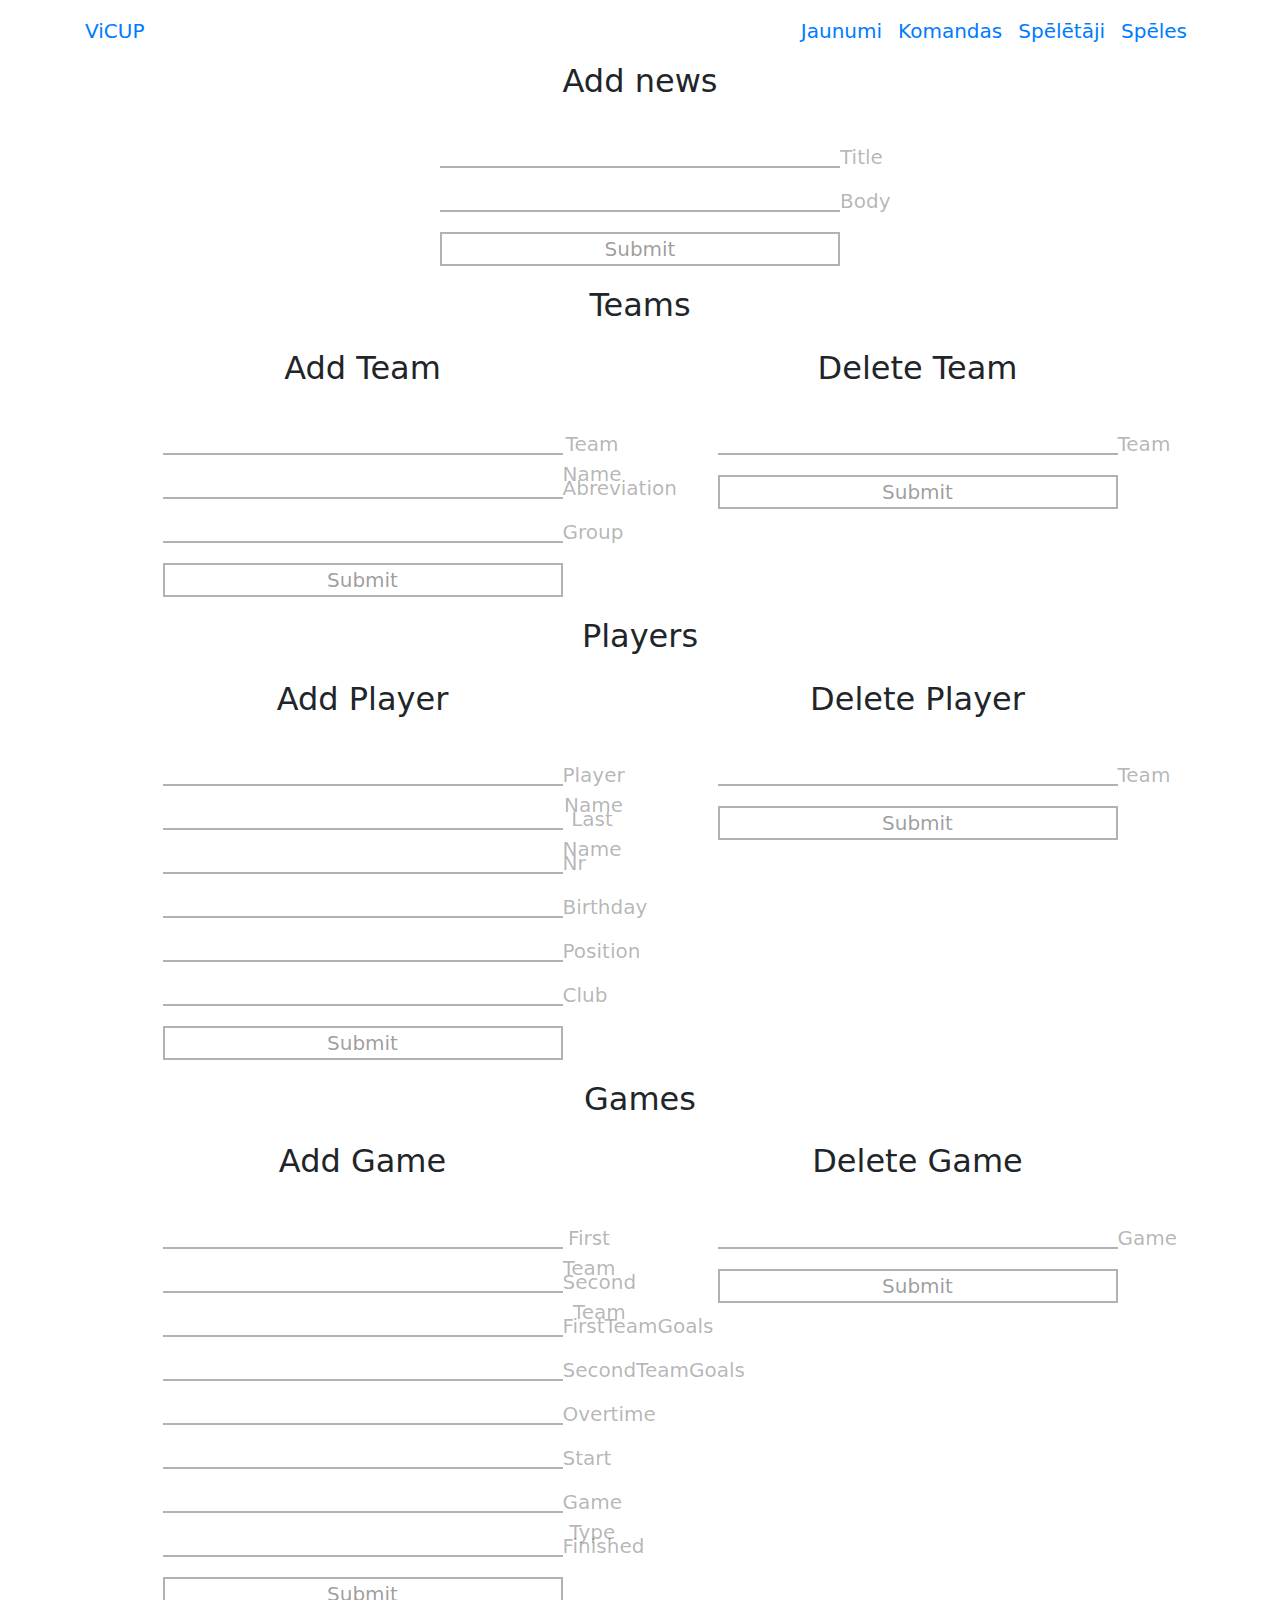
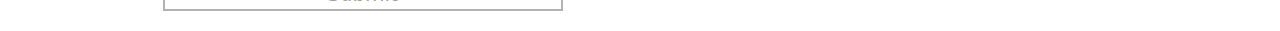
==== TRNApp/admin-form.html @ 3af5eed2 "Update" ====
﻿<!DOCTYPE html>
<html lang="en">
<head>
    <meta charset="UTF-8" />
    <meta name="viewport" content="width=device-width, initial-scale=1.0" />
    <meta http-equiv="X-UA-Compatible" content="ie=edge" />
    <title>Admin</title>
    <link rel="stylesheet" href="Assets/fontawesome-5.5/css/all.min.css" />
    <link rel="stylesheet" href="Assets/css/bootstrap.min.css" />
    <link rel="stylesheet" href="Assets/css/admin-style.css" />

</head>
<body>

    <nav class="navbar navbar-expand-md tm-navbar" id="tmNav">
        <div class="container">
            <div class="tm-next">
                <a href="#hero" class="navbar-brand">ViCUP</a>
            </div>

            <div class="collapse navbar-collapse" id="navbarSupportedContent">
                <ul class="navbar-nav ml-auto">
                    <li class="nav-item">
                        <a class="nav-link tm-nav-link" href="#add-news">Jaunumi</a>
                    </li>
                    <li class="nav-item">
                        <a class="nav-link tm-nav-link" href="#add-team">Komandas</a>
                    </li>
                    <li class="nav-item">
                        <a class="nav-link tm-nav-link" href="#add-player">Spēlētāji</a>
                    </li>
                    <li class="nav-item">
                        <a class="nav-link tm-nav-link" href="#add-game">Spēles</a>
                    </li>
                </ul>
            </div>

        </div>
    </nav>

    <!-- News -->
    <section id="add-news" class="tm-section-pad-top tm-section-pad-bot">
        <div class="container">
            <div class="row">
                <div class="text-center col-12">
                    <h2 class="tm-text-primary tm-section-title mb-4">Add news</h2>

                    <form action="#" autocomplete="off">
                        <fieldset>
                            <input id="add-news-title" type="text" name="add-news-title" required>
                            <label for="add-news-title">Title</label>
                            <div class="after"></div>
                        </fieldset>
                        <fieldset>
                            <input id="add-news-text" type="text" name="add-news-text" required>
                            <label for="add-news-text">Body</label>
                            <div class="after"></div>
                        </fieldset>
                        <fieldset>
                            <button id="SubmitNews">Submit</button>
                        </fieldset>
                    </form>

                </div>
            </div>
        </div>
    </section>

    <!-- Team -->
    <section id="add-team" class="tm-section-pad-top tm-section-pad-bot">
        <div class="container">
            <div class="row">
                <div class="text-center col-12">
                    <h2 class="tm-text-primary tm-section-title mb-4">Teams</h2>

                    <div class="container">
                        <div class="row">
                            <div class="col">
                                <h2 class="tm-text-primary tm-section-title mb-4">Add Team</h2>

                                <form action="#" autocomplete="off">
                                    <fieldset>
                                        <input id="add-team-name" type="text" name="add-team-name" required>
                                        <label for="add-team-name">Team Name</label>
                                        <div class="after"></div>
                                    </fieldset>
                                    <fieldset>
                                        <input id="add-team-abr" type="text" name="add-team-abr" required>
                                        <label for="add-team-abr">Abreviation</label>
                                        <div class="after"></div>
                                    </fieldset>
                                    <fieldset>
                                        <input id="add-team-group" type="text" name="add-team-group" required>
                                        <label for="add-team-group">Group</label>
                                        <div class="after"></div>
                                    </fieldset>
                                    <fieldset>
                                        <button id="SubmitTeam">Submit</button>
                                    </fieldset>
                                </form>

                            </div>
                            <div class="col">
                                <h2 class="tm-text-primary tm-section-title mb-4">Delete Team</h2>

                                <form action="#" autocomplete="off">
                                    <fieldset>
                                        <input id="delete-team" type="text" name="delete-team" required>
                                        <label for="delete-team">Team</label>
                                        <div class="after"></div>
                                    </fieldset>
                                    <fieldset>
                                        <button id="DeleteTeam">Submit</button>
                                    </fieldset>
                                </form>

                            </div>
                        </div>
                    </div>

                </div>
            </div>
        </div>
    </section>

    <!-- Player -->
    <section id="add-player" class="tm-section-pad-top tm-section-pad-bot">
        <div class="container">
            <div class="row">
                <div class="text-center col-12">
                    <h2 class="tm-text-primary tm-section-title mb-4">Players</h2>


                    <div class="container">
                        <div class="row">
                            <div class="col">
                                <h2 class="tm-text-primary tm-section-title mb-4">Add Player</h2>

                                <form action="#" autocomplete="off">
                                    <fieldset>
                                        <input id="add-player-name" type="text" name="add-player-name" required>
                                        <label for="add-player-name">Player Name</label>
                                        <div class="after"></div>
                                    </fieldset>
                                    <fieldset>
                                        <input id="add-player-surname" type="text" name="add-player-surname" required>
                                        <label for="add-player-surname">Last Name</label>
                                        <div class="after"></div>
                                    </fieldset>
                                    <fieldset>
                                        <input id="add-player-nr" type="number" name="add-player-nr" required>
                                        <label for="add-player-nr">Nr</label>
                                        <div class="after"></div>
                                    </fieldset>
                                    <fieldset>
                                        <input id="add-player-bd" type="text" name="add-player-bd" required>
                                        <label for="add-player-bd">Birthday</label>
                                        <div class="after"></div>
                                    </fieldset>
                                    <fieldset>
                                        <input id="add-player-pos" type="text" name="add-player-pos" required>
                                        <label for="add-player-pos">Position</label>
                                        <div class="after"></div>
                                    </fieldset>
                                    <fieldset>
                                        <input id="add-player-club" type="number" name="add-player-club" required>
                                        <label for="add-player-pos">Club</label>
                                        <div class="after"></div>
                                    </fieldset>
                                    <fieldset>
                                        <button id="SubmitPlayer">Submit</button>
                                    </fieldset>
                                </form>

                            </div>
                            <div class="col">
                                <h2 class="tm-text-primary tm-section-title mb-4">Delete Player</h2>

                                <form action="#" autocomplete="off">
                                    <fieldset>
                                        <input id="delete-player" type="text" name="delete-player" required>
                                        <label for="delete-player">Team</label>
                                        <div class="after"></div>
                                    </fieldset>
                                    <fieldset>
                                        <button id="DeletePlayer">Submit</button>
                                    </fieldset>
                                </form>

                            </div>
                        </div>
                    </div>

                </div>
            </div>
        </div>
    </section>

    <!-- Game -->
    <section id="add-game" class="tm-section-pad-top tm-section-pad-bot">
        <div class="container">
            <div class="row">
                <div class="text-center col-12">
                    <h2 class="tm-text-primary tm-section-title mb-4">Games</h2>

                    <div class="container">
                        <div class="row">
                            <div class="col">
                                <h2 class="tm-text-primary tm-section-title mb-4">Add Game</h2>

                                <form action="#" autocomplete="off">
                                    <fieldset>
                                        <input id="add-game-id1" type="number" name="add-game-id1" required>
                                        <label for="add-game-id1">First Team</label>
                                        <div class="after"></div>
                                    </fieldset>
                                    <fieldset>
                                        <input id="add-game-id1" type="number" name="add-game-id1" required>
                                        <label for="add-game-id1">Second Team</label>
                                        <div class="after"></div>
                                    </fieldset>
                                    <fieldset>
                                        <input id="add-game-goals1" type="number" name="add-game-goals1" required>
                                        <label for="add-game-goals1">FirstTeamGoals</label>
                                        <div class="after"></div>
                                    </fieldset>
                                    <fieldset>
                                        <input id="add-game-goals2" type="number" name="add-game-goals2" required>
                                        <label for="add-game-goals2">SecondTeamGoals</label>
                                        <div class="after"></div>
                                    </fieldset>
                                    <fieldset>
                                        <input id="add-overtime" type="number" name="add-overtime" required>
                                        <label for="add-overtime">Overtime</label>
                                        <div class="after"></div>
                                    </fieldset>
                                    <fieldset>
                                        <input id="add-starting-time" type="text" name="add-starting-time" required>
                                        <label for="add-starting-time">Start</label>
                                        <div class="after"></div>
                                    </fieldset>
                                    <fieldset>
                                        <input id="add-game-type" type="text" name="add-game-type" required>
                                        <label for="add-game-type">Game Type</label>
                                        <div class="after"></div>
                                    </fieldset>
                                    <fieldset>
                                        <input id="add-finished" type="number" name="add-finished" required>
                                        <label for="add-finished">Finished</label>
                                        <div class="after"></div>
                                    </fieldset>
                                    <fieldset>
                                        <button id="SubmitGame">Submit</button>
                                    </fieldset>
                                </form>

                            </div>
                            <div class="col">
                                <h2 class="tm-text-primary tm-section-title mb-4">Delete Game</h2>

                                <form action="#" autocomplete="off">
                                    <fieldset>
                                        <input id="delete-game" type="text" name="delete-game" required>
                                        <label for="delete-game">Game</label>
                                        <div class="after"></div>
                                    </fieldset>
                                    <fieldset>
                                        <button id="DeleteGame">Submit</button>
                                    </fieldset>
                                </form>

                            </div>
                        </div>
                    </div>

                </div>
            </div>
        </div>
    </section>


    <script src="Assets/js/jquery-1.9.1.min.js"></script>
    <script src="Assets/js/jquery.singlePageNav.min.js"></script>
    <script src="Assets/js/bootstrap.min.js"></script>
    <script src="Assets/js/adminjs.js"></script>

</body>
</html>
---- TRNApp/Assets/css/admin-style.css ----
﻿body {
    font-size: 20px;
    font-family: system-ui, Helvetica, Arial, sans-serif;
    
}

form {
    width: 400px;
    margin: 20px auto;
}

fieldset {
    position: relative;
    border: none;
}

label {
    position: absolute;
    top: 18px;
    color: rgba(0, 0, 0, 0.3);
    transform-origin: left;
    transition: all 0.3s ease;
}

input:focus ~ label {
    color: red;
}

input:focus ~ label,
input:valid ~ label {
    top: 0;
    transform: scale(0.6, 0.6);
}

input {
    font-size: 20px;
    width: 100%;
    border: none;
    margin-top: 10px;
}

    input:focus {
        outline: none;
    }

.after {
    width: 100%;
    height: 2px;
    background: linear-gradient(to right, red 50%, transparent 50%);
    background-color: rgba(0, 0, 0, 0.3);
    background-size: 200% 100%;
    background-position: 100% 0;
    transition: all 0.6s ease;
}

input:focus ~ .after {
    background-position: 0 0;
}

button {
    position: relative;
    width: 100%;
    font-size: 20px;
    font-family: system-ui, Helvetica, Arial, sans-serif;
    line-height: 1.5;
    margin-top: 20px;
    padding: 2px 10px;
    color: rgba(0, 0, 0, 0.4);
    background: white;
    border: none;
    background: linear-gradient(to right, red 50%, transparent 50%);
    background-color: rgba(0, 0, 0, 0.3);
    background-size: 200% 100%;
    background-position: 100% 0;
    transition: all 0.6s ease;
}

    button:before {
        position: absolute;
        content: "Submit";
        top: 2px;
        bottom: 2px;
        left: 2px;
        right: 2px;
        display: block;
        background-color: white;
    }

    button:active,
    button:focus,
    button:hover {
        outline: none;
        background-position: 0 0;
        color: red;
    }
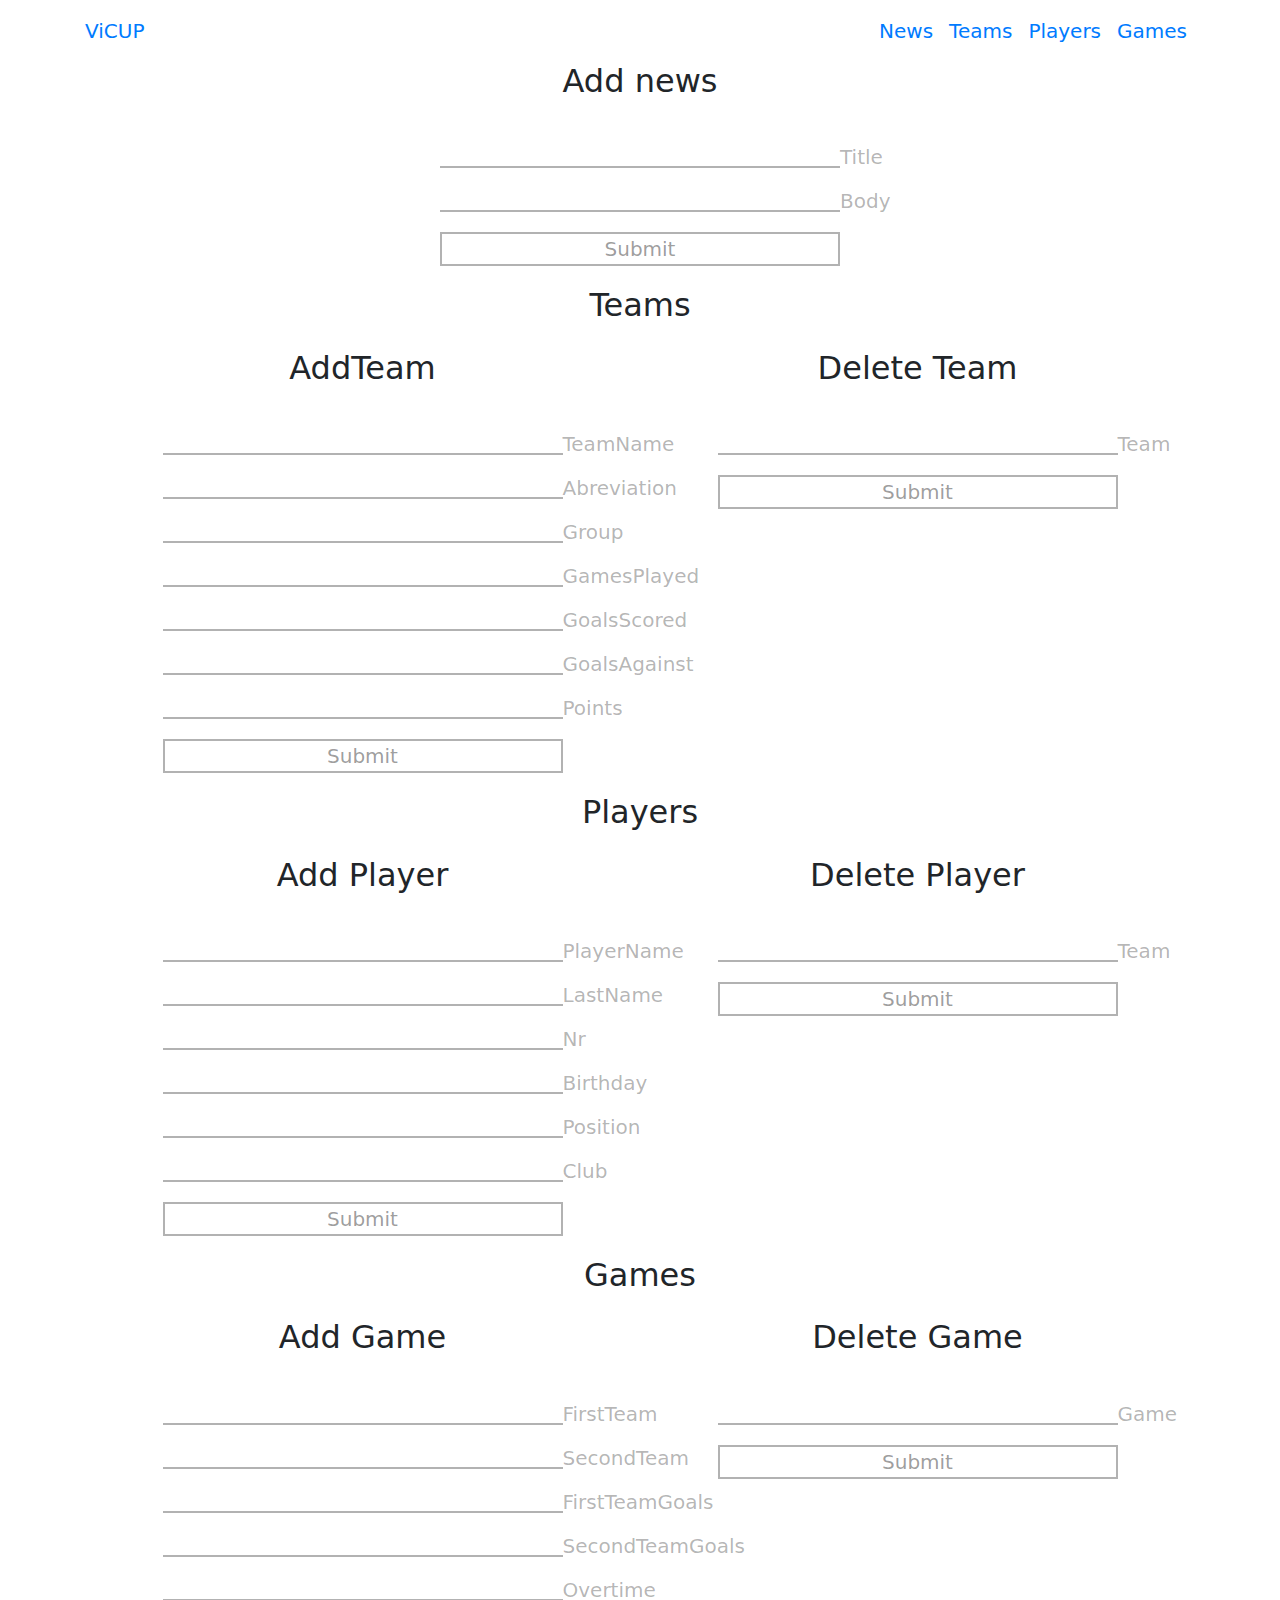
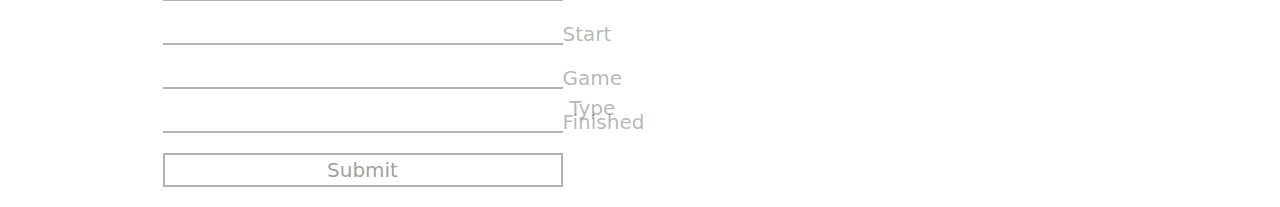
==== commit eabedea3: "Added admin" ====
--- a/TRNApp/admin-form.html
+++ b/TRNApp/admin-form.html
@@ -21,16 +21,16 @@
             <div class="collapse navbar-collapse" id="navbarSupportedContent">
                 <ul class="navbar-nav ml-auto">
                     <li class="nav-item">
-                        <a class="nav-link tm-nav-link" href="#add-news">Jaunumi</a>
+                        <a class="nav-link tm-nav-link" href="#add-news">News</a>
                     </li>
                     <li class="nav-item">
-                        <a class="nav-link tm-nav-link" href="#add-team">Komandas</a>
+                        <a class="nav-link tm-nav-link" href="#add-team">Teams</a>
                     </li>
                     <li class="nav-item">
-                        <a class="nav-link tm-nav-link" href="#add-player">Spēlētāji</a>
+                        <a class="nav-link tm-nav-link" href="#add-player">Players</a>
                     </li>
                     <li class="nav-item">
-                        <a class="nav-link tm-nav-link" href="#add-game">Spēles</a>
+                        <a class="nav-link tm-nav-link" href="#add-game">Games</a>
                     </li>
                 </ul>
             </div>
@@ -76,12 +76,12 @@
                     <div class="container">
                         <div class="row">
                             <div class="col">
-                                <h2 class="tm-text-primary tm-section-title mb-4">Add Team</h2>
+                                <h2 class="tm-text-primary tm-section-title mb-4">AddTeam</h2>
 
                                 <form action="#" autocomplete="off">
                                     <fieldset>
                                         <input id="add-team-name" type="text" name="add-team-name" required>
-                                        <label for="add-team-name">Team Name</label>
+                                        <label for="add-team-name">TeamName</label>
                                         <div class="after"></div>
                                     </fieldset>
                                     <fieldset>
@@ -92,6 +92,26 @@
                                     <fieldset>
                                         <input id="add-team-group" type="text" name="add-team-group" required>
                                         <label for="add-team-group">Group</label>
+                                        <div class="after"></div>
+                                    </fieldset>
+                                    <fieldset>
+                                        <input id="add-gp" type="number" name="add-gp" required>
+                                        <label for="add-gp">GamesPlayed</label>
+                                        <div class="after"></div>
+                                    </fieldset>
+                                    <fieldset>
+                                        <input id="add-gs" type="number" name="add-gs" required>
+                                        <label for="add-gs">GoalsScored</label>
+                                        <div class="after"></div>
+                                    </fieldset>
+                                    <fieldset>
+                                        <input id="add-ga" type="number" name="add-ga" required>
+                                        <label for="add-ga">GoalsAgainst</label>
+                                        <div class="after"></div>
+                                    </fieldset>
+                                    <fieldset>
+                                        <input id="add-p" type="number" name="add-p" required>
+                                        <label for="add-p">Points</label>
                                         <div class="after"></div>
                                     </fieldset>
                                     <fieldset>
@@ -139,12 +159,12 @@
                                 <form action="#" autocomplete="off">
                                     <fieldset>
                                         <input id="add-player-name" type="text" name="add-player-name" required>
-                                        <label for="add-player-name">Player Name</label>
+                                        <label for="add-player-name">PlayerName</label>
                                         <div class="after"></div>
                                     </fieldset>
                                     <fieldset>
                                         <input id="add-player-surname" type="text" name="add-player-surname" required>
-                                        <label for="add-player-surname">Last Name</label>
+                                        <label for="add-player-surname">LastName</label>
                                         <div class="after"></div>
                                     </fieldset>
                                     <fieldset>
@@ -210,13 +230,13 @@
 
                                 <form action="#" autocomplete="off">
                                     <fieldset>
-                                        <input id="add-game-id1" type="number" name="add-game-id1" required>
-                                        <label for="add-game-id1">First Team</label>
-                                        <div class="after"></div>
-                                    </fieldset>
-                                    <fieldset>
-                                        <input id="add-game-id1" type="number" name="add-game-id1" required>
-                                        <label for="add-game-id1">Second Team</label>
+                                        <input id="add-game-id1" type="text" name="add-game-id1" required>
+                                        <label for="add-game-id1">FirstTeam</label>
+                                        <div class="after"></div>
+                                    </fieldset>
+                                    <fieldset>
+                                        <input id="add-game-id2" type="text" name="add-game-id2" required>
+                                        <label for="add-game-id2">SecondTeam</label>
                                         <div class="after"></div>
                                     </fieldset>
                                     <fieldset>
@@ -283,6 +303,7 @@
     <script src="Assets/js/jquery.singlePageNav.min.js"></script>
     <script src="Assets/js/bootstrap.min.js"></script>
     <script src="Assets/js/adminjs.js"></script>
+    <script src="Assets/js/indexjs.js"></script>
 
 </body>
 </html>